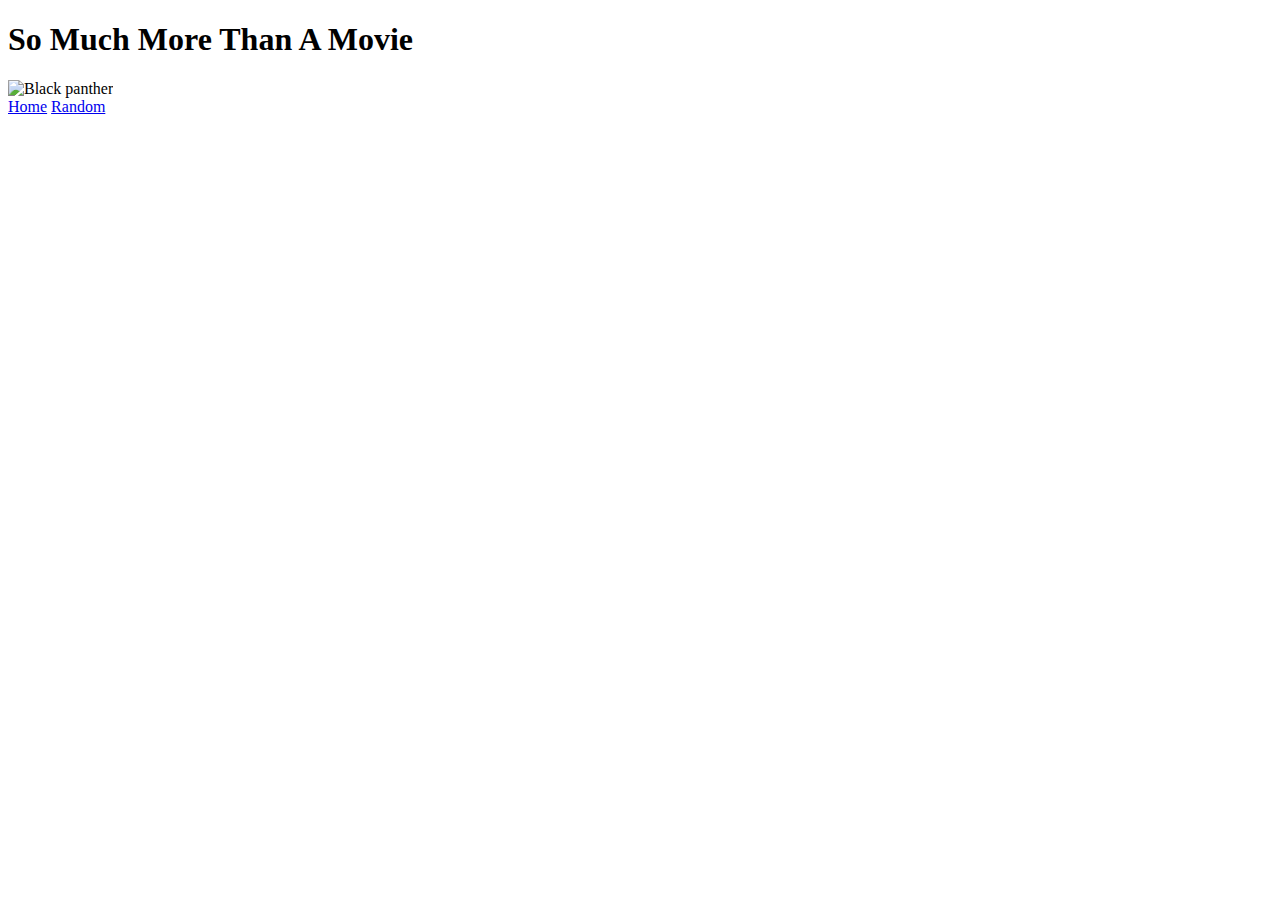
==== html5_intro_to_css/index.html @ aabeea39 "update" ====
<!DOCTYPE html>
<html lang="en">

<head>
    <meta charset="UTF-8">
    <meta http-equiv="X-UA-Compatible" content="IE=edge">
    <meta name="viewport" content="width=device-width, initial-scale=1.0">
    <title>So Much More Than A Movie</title>
</head>

<body>
    <header>
        <h1>So Much More Than A Movie</h1>
        <img src="images/css_Black panther.png" alt="Black panther">
    </header>

    <nav>
        <a href="index.html">Home</a>
        <a href="random.html">Random</a>
    </nav>

    <main>
        <h2></h2>
    </main>
</body>

</html>
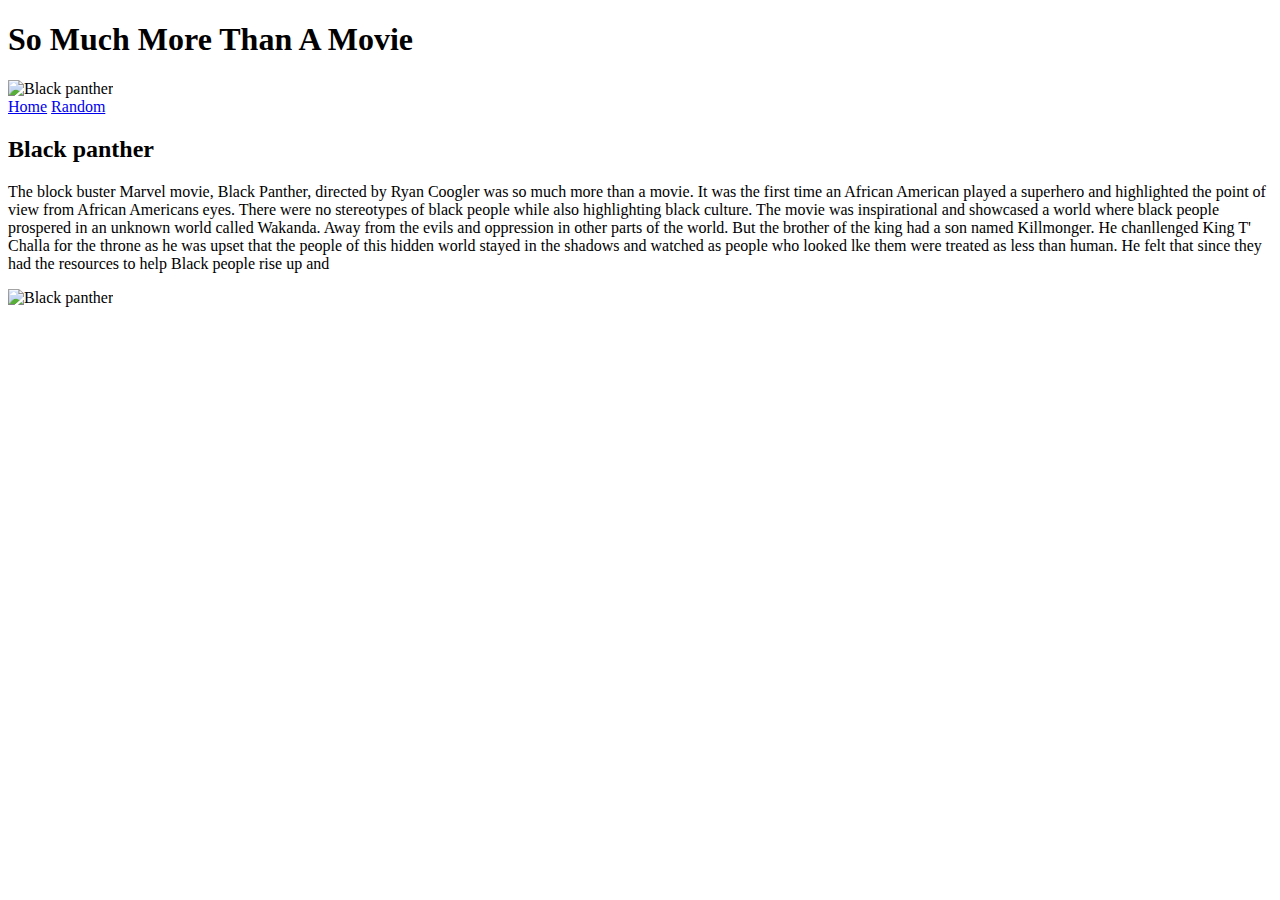
==== commit 6a7fc5a1: "update" ====
--- a/html5_intro_to_css/index.html
+++ b/html5_intro_to_css/index.html
@@ -20,7 +20,23 @@
     </nav>
 
     <main>
-        <h2></h2>
+        <h2>Black panther</h2>
+        <p>
+            The block buster Marvel movie, Black Panther, directed by Ryan Coogler was so much more    
+            than a movie. It was the first time an African American played a superhero and highlighted 
+            the point of view from African Americans eyes. There were no stereotypes of black people while 
+            also highlighting black culture. The movie was inspirational and showcased a world where black
+            people prospered in an unknown world called Wakanda. Away from the evils and oppression in other
+            parts of the world. But the brother of the king had a son named Killmonger. He chanllenged
+            King T' Challa for the throne as he was upset that the people of this hidden world stayed 
+            in the shadows and watched as people who looked lke them were treated as less than human. He
+            felt that since they had the resources to help Black people rise up and </p>
+
+            <img src="images/Black panther2.png" alt="Black panther">
+
+            <P>
+
+            </P>
     </main>
 </body>
 
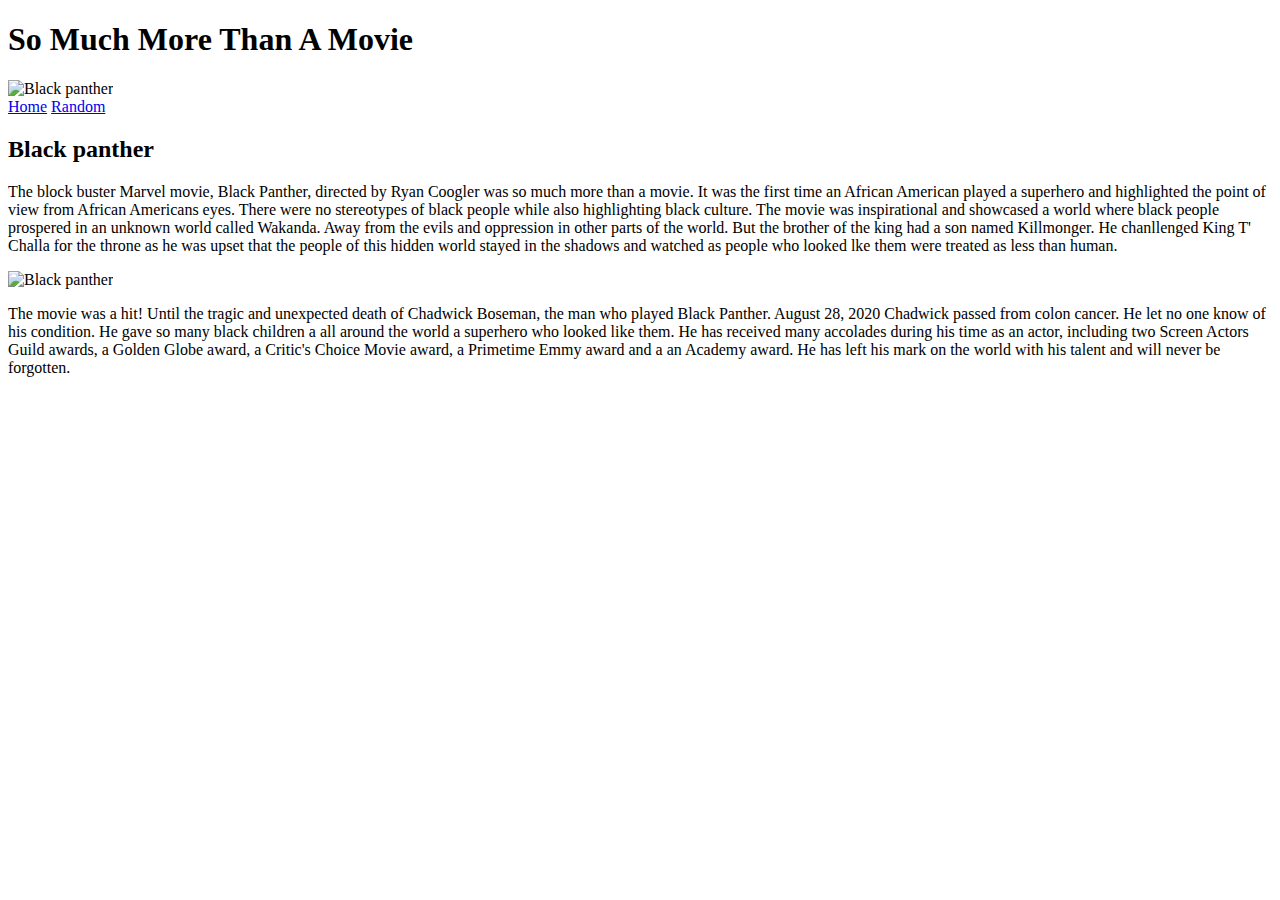
==== commit e67d73e1: "update" ====
--- a/html5_intro_to_css/index.html
+++ b/html5_intro_to_css/index.html
@@ -29,13 +29,17 @@
             people prospered in an unknown world called Wakanda. Away from the evils and oppression in other
             parts of the world. But the brother of the king had a son named Killmonger. He chanllenged
             King T' Challa for the throne as he was upset that the people of this hidden world stayed 
-            in the shadows and watched as people who looked lke them were treated as less than human. He
-            felt that since they had the resources to help Black people rise up and </p>
+            in the shadows and watched as people who looked lke them were treated as less than human.</p>
 
             <img src="images/Black panther2.png" alt="Black panther">
 
             <P>
-
+            The movie was a hit! Until the tragic and  unexpected death of Chadwick Boseman, the man who played
+            Black Panther. August 28, 2020 Chadwick passed from colon cancer. He let no one know of his condition.
+            He gave so many black children a all around the world a superhero who looked like them. He has 
+            received many accolades during his time as an actor, including two Screen Actors Guild awards, a Golden
+            Globe award, a Critic's Choice Movie award, a Primetime Emmy award and a an Academy award. He has left
+            his mark on the world with his talent and will never be forgotten.
             </P>
     </main>
 </body>
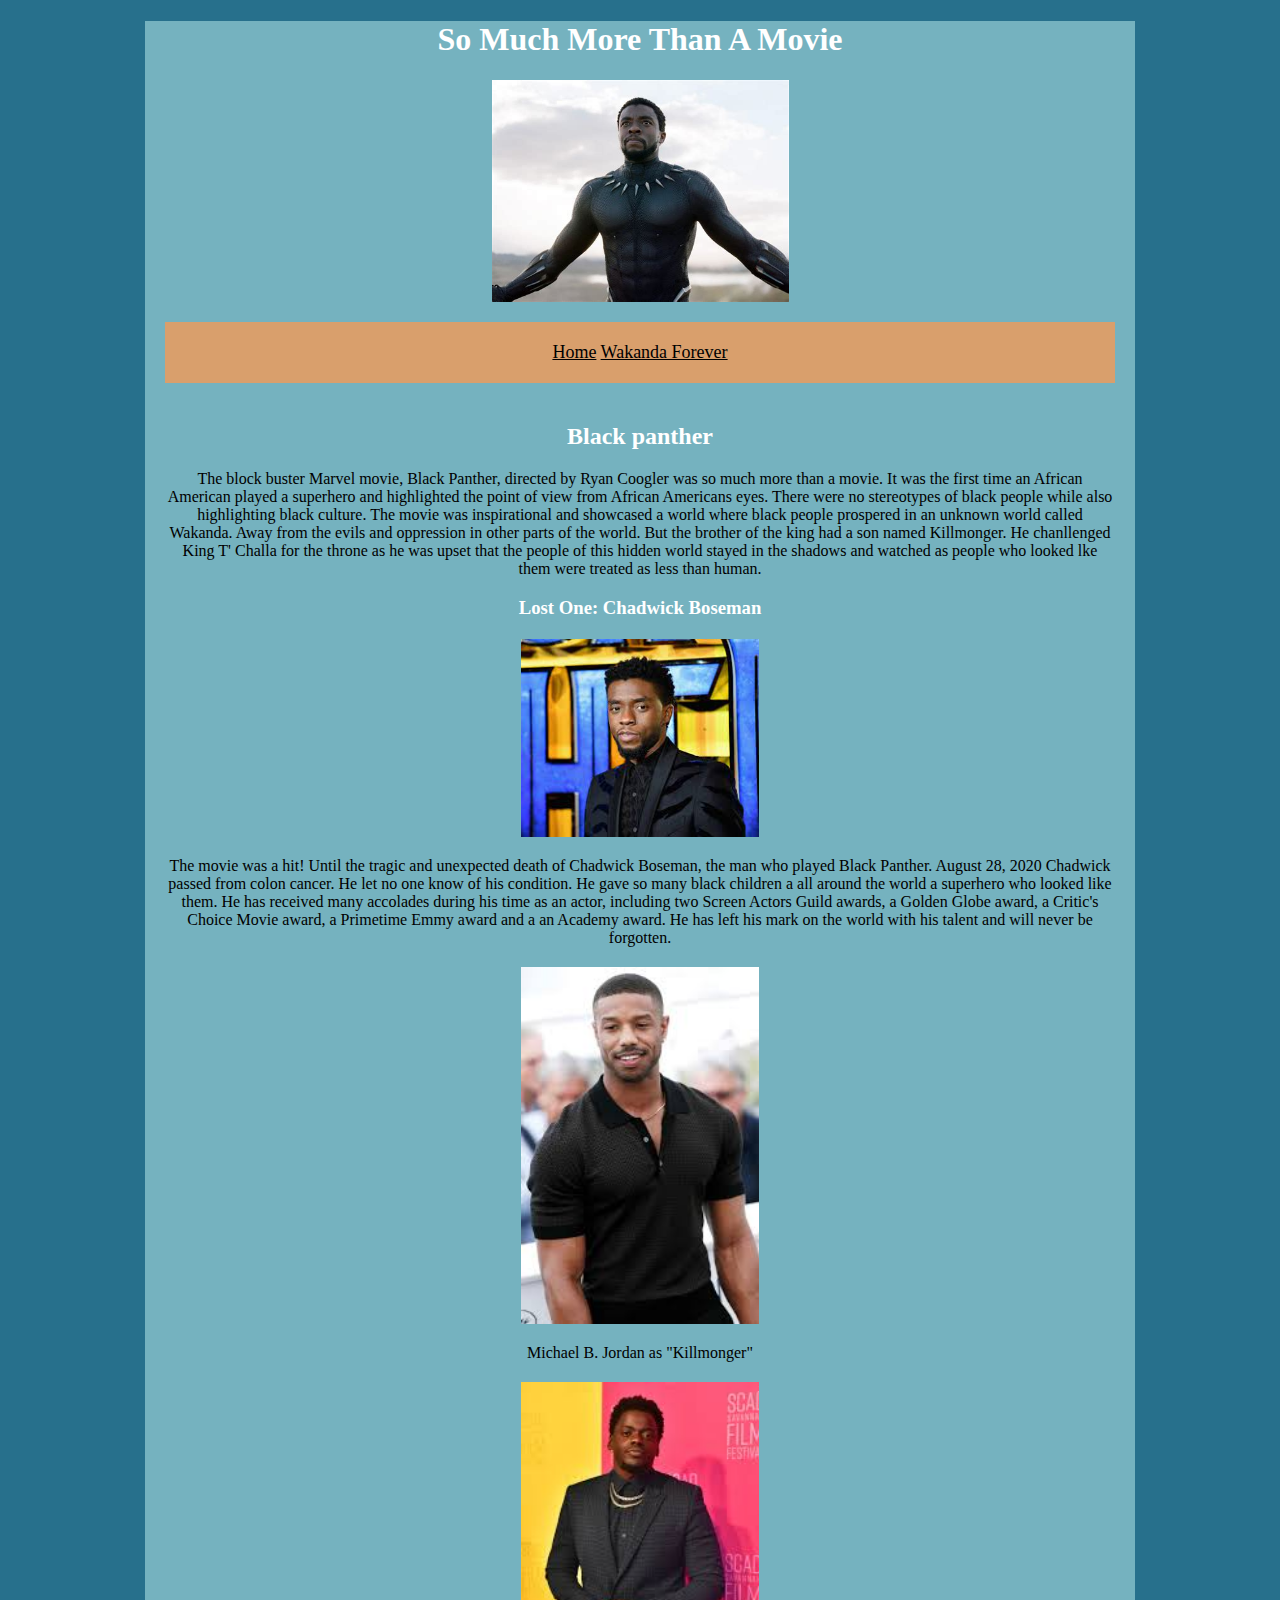
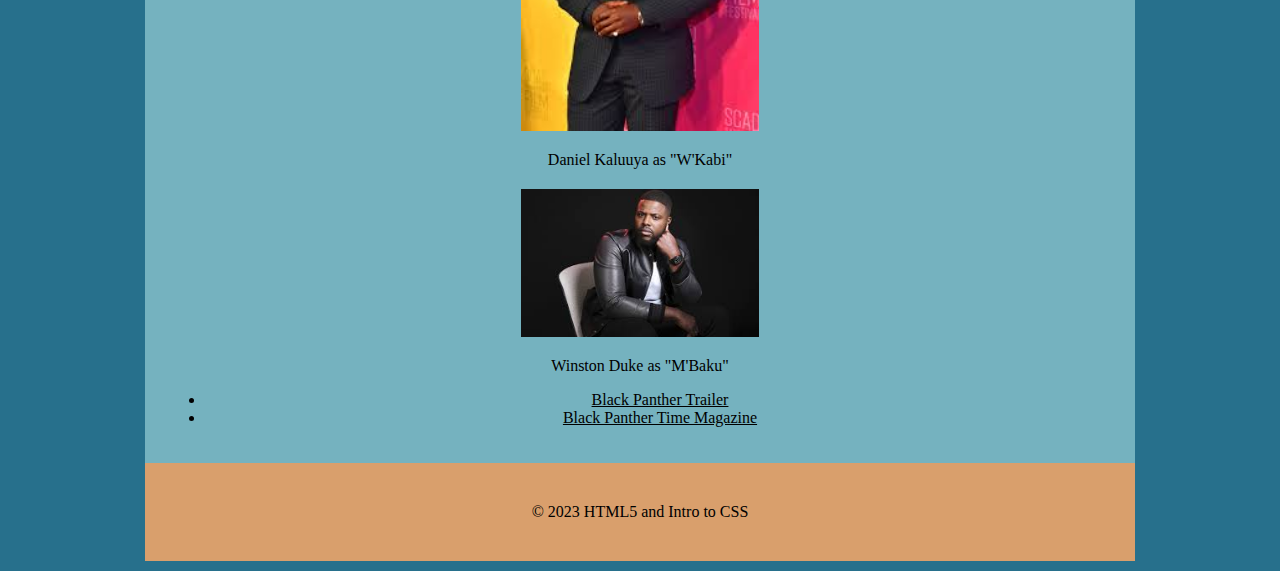
==== commit 15467f28: "update" ====
--- a/html5_intro_to_css/index.html
+++ b/html5_intro_to_css/index.html
@@ -6,17 +6,18 @@
     <meta http-equiv="X-UA-Compatible" content="IE=edge">
     <meta name="viewport" content="width=device-width, initial-scale=1.0">
     <title>So Much More Than A Movie</title>
+    <link rel="stylesheet" href="css/styles.css">
 </head>
 
 <body>
     <header>
         <h1>So Much More Than A Movie</h1>
-        <img src="images/css_Black panther.png" alt="Black panther">
+        <img src="images/Blackpanther.jpg" alt="Black panther">
     </header>
 
     <nav>
         <a href="index.html">Home</a>
-        <a href="random.html">Random</a>
+        <a href="Random.html">Wakanda Forever</a>
     </nav>
 
     <main>
@@ -31,17 +32,33 @@
             King T' Challa for the throne as he was upset that the people of this hidden world stayed 
             in the shadows and watched as people who looked lke them were treated as less than human.</p>
 
-            <img src="images/Black panther2.png" alt="Black panther">
-
-            <P>
-            The movie was a hit! Until the tragic and  unexpected death of Chadwick Boseman, the man who played
+    <header></header>
+        <h3>Lost One: Chadwick Boseman</h3>
+            <img src="images/T'Challa.jpg" alt="T'Challa"
+    <header></header>
+        <P>The movie was a hit! Until the tragic and unexpected death of Chadwick Boseman, the man who played
             Black Panther. August 28, 2020 Chadwick passed from colon cancer. He let no one know of his condition.
             He gave so many black children a all around the world a superhero who looked like them. He has 
             received many accolades during his time as an actor, including two Screen Actors Guild awards, a Golden
             Globe award, a Critic's Choice Movie award, a Primetime Emmy award and a an Academy award. He has left
-            his mark on the world with his talent and will never be forgotten.
-            </P>
+            his mark on the world with his talent and will never be forgotten.</P>
+            <img src="images/Killmonger.jpg" alt="Killmonger">
+        <p>Michael B. Jordan as "Killmonger"</p>
+    <header></header>
+            <img src="images/W'Kabi.jpg" alt="W'Kabi"
+    <header></header>
+        <p>Daniel Kaluuya as "W'Kabi"</p>
+    <header></header>
+            <img src="images/M'Baku.jpg" alt="M'Baku"
+    <header></header>
+        <p>Winston Duke as "M'Baku"</p>
+            <ul>
+                <li><a href="https://www.youtube.com/watch?v=xjDjIWPwcPU" target="_blank">Black Panther Trailer</a></li>
+                <li><a href="https://time.com/black-panther/" target="_blank">Black Panther Time Magazine</a></li>
+            </ul>
     </main>
+
+    <footer>&copy; 2023 HTML5 and Intro to CSS</footer>
 </body>
 
 </html>--- a/html5_intro_to_css/css/styles.css
+++ b/html5_intro_to_css/css/styles.css
@@ -0,0 +1,66 @@
+html {
+    background-color: #27708C;
+}
+
+body {
+    background-color: #75B2BF;
+    width: 990px;
+    margin: 10px auto;
+    text-align: center;
+}
+    
+header {
+    padding: 20%px;
+    text-align: center;
+}
+
+header img {
+    display: block;
+    margin: 20px auto;
+    width: 30%;
+    text-align: center;
+}
+
+nav {
+    background-color: #D99F6C;
+    padding: 20px;
+    text-align: center;
+}
+
+nav {
+    color: #D99F6C;
+    font-size: 18px;
+    margin: 0 20px;
+}
+
+nav a:hover {
+    color: #D99F6C;
+    text-decoration: none;
+}
+
+main {
+    padding: 20px;
+}
+
+main img {
+    display: block;
+    margin: 20px auto;
+    width: 25%;
+}
+footer {
+    background-color: #D99F6C;
+    text-align: center;
+    padding: 40px 0;
+}
+
+a { 
+    color: black;
+}
+
+a:hover {
+    color: black;
+}
+
+h1, h2, h3 {
+    color: white;
+}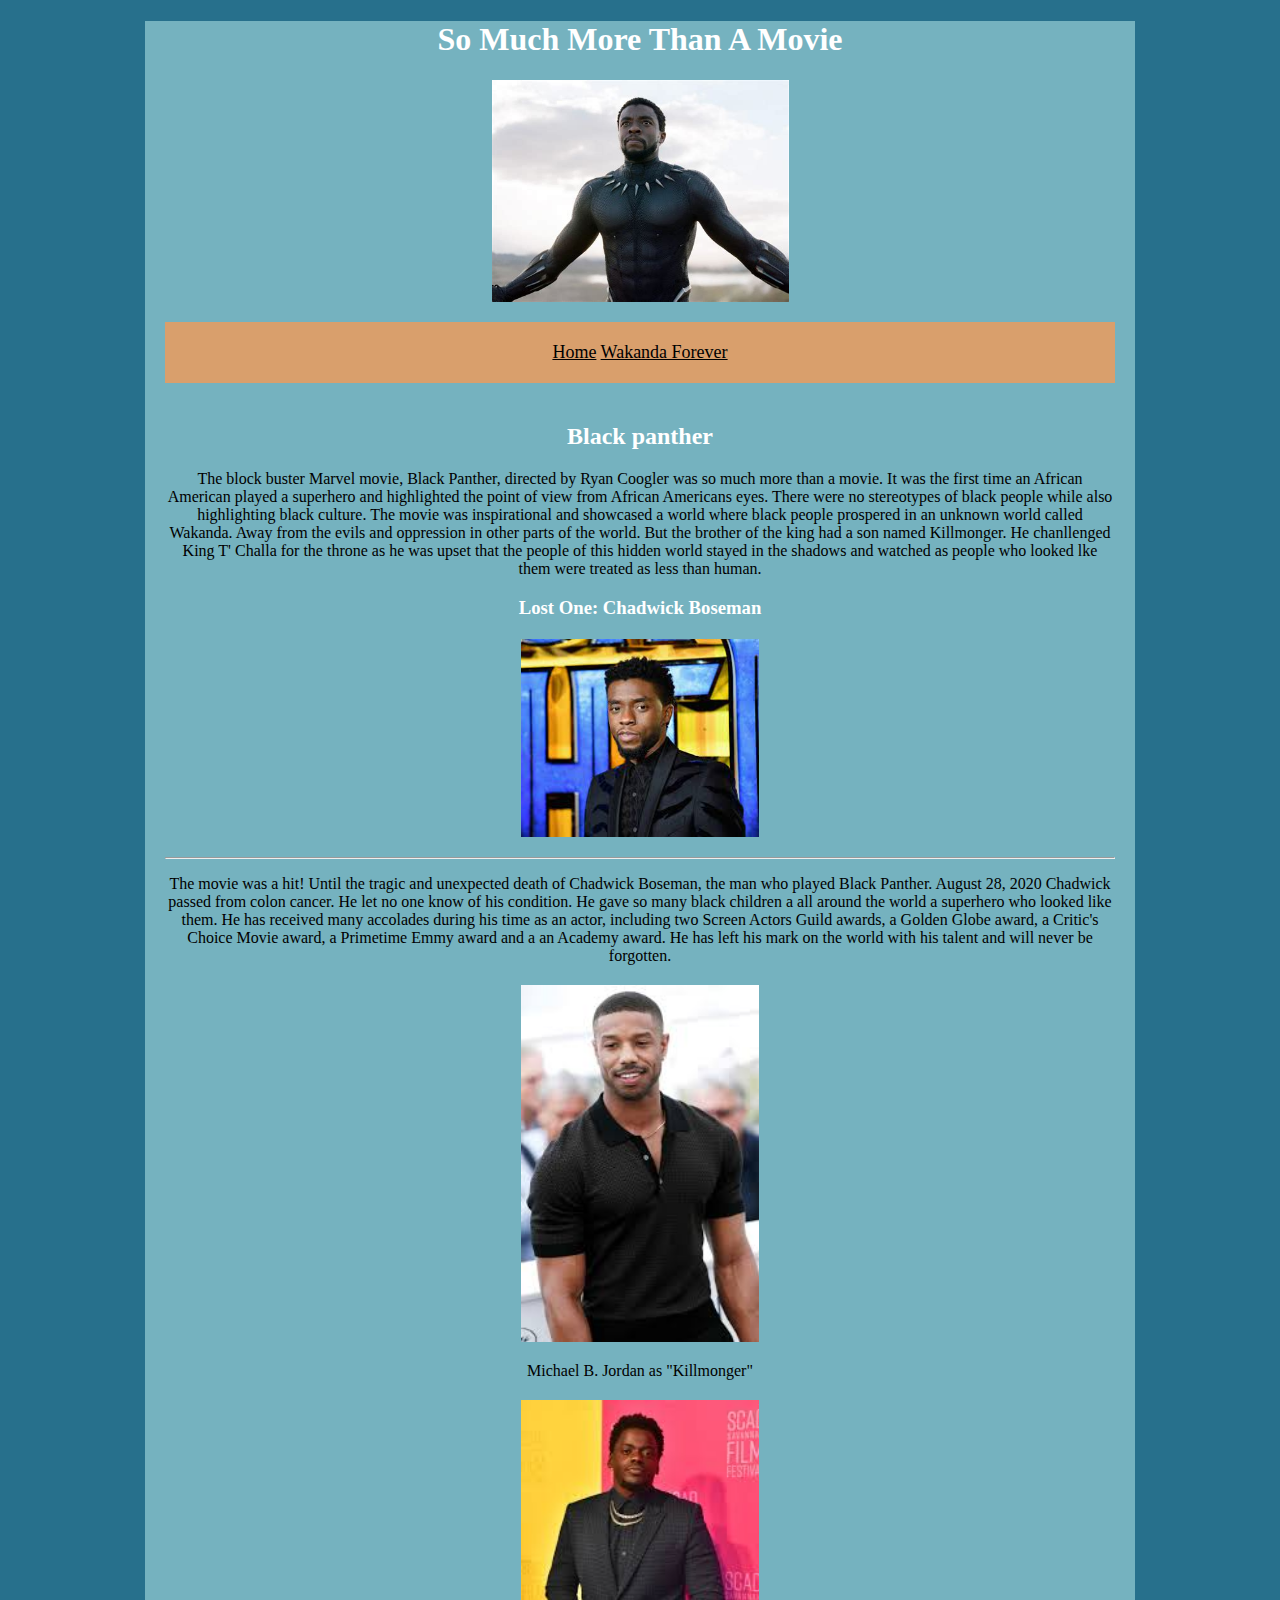
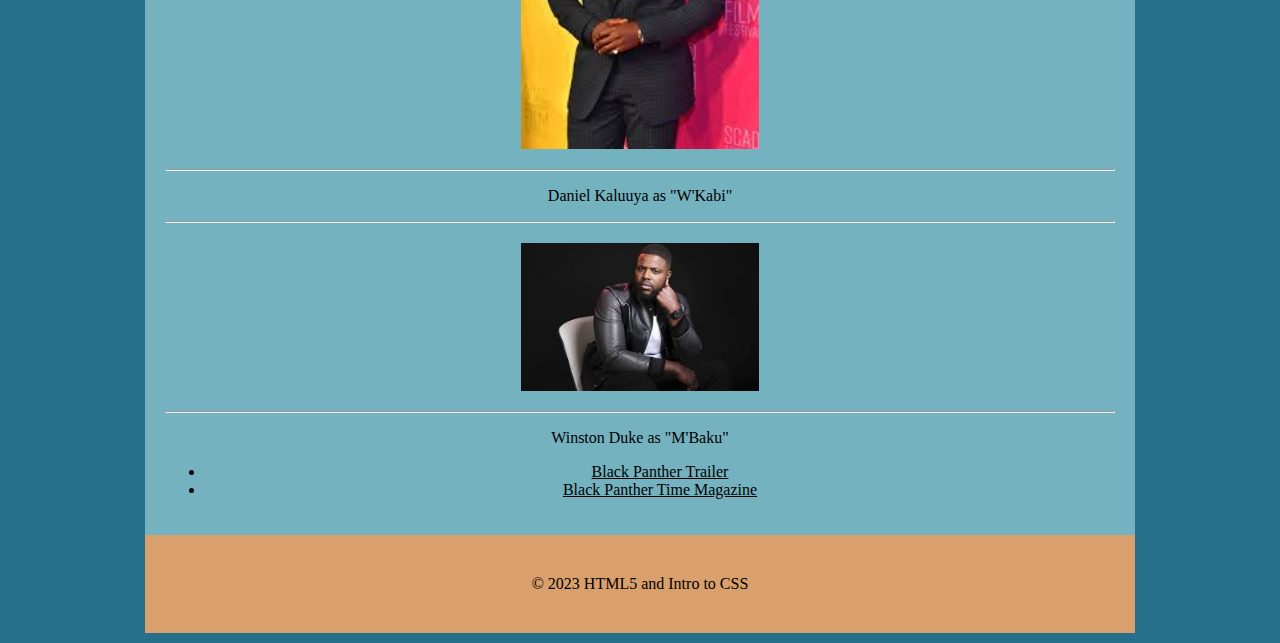
==== commit c83810b9: "update" ====
--- a/html5_intro_to_css/index.html
+++ b/html5_intro_to_css/index.html
@@ -17,7 +17,7 @@
 
     <nav>
         <a href="index.html">Home</a>
-        <a href="Random.html">Wakanda Forever</a>
+        <a href="random.html">Wakanda Forever</a>
     </nav>
 
     <main>
@@ -34,8 +34,8 @@
 
     <header></header>
         <h3>Lost One: Chadwick Boseman</h3>
-            <img src="images/T'Challa.jpg" alt="T'Challa"
-    <header></header>
+            <img src="images/T'Challa.jpg" alt="T'Challa">
+    <hr>
         <P>The movie was a hit! Until the tragic and unexpected death of Chadwick Boseman, the man who played
             Black Panther. August 28, 2020 Chadwick passed from colon cancer. He let no one know of his condition.
             He gave so many black children a all around the world a superhero who looked like them. He has 
@@ -45,12 +45,12 @@
             <img src="images/Killmonger.jpg" alt="Killmonger">
         <p>Michael B. Jordan as "Killmonger"</p>
     <header></header>
-            <img src="images/W'Kabi.jpg" alt="W'Kabi"
-    <header></header>
+            <img src="images/W'Kabi.jpg" alt="W'Kabi">
+    <hr>
         <p>Daniel Kaluuya as "W'Kabi"</p>
-    <header></header>
-            <img src="images/M'Baku.jpg" alt="M'Baku"
-    <header></header>
+    <hr>
+            <img src="images/M'Baku.jpg" alt="M'Baku">
+    <hr>
         <p>Winston Duke as "M'Baku"</p>
             <ul>
                 <li><a href="https://www.youtube.com/watch?v=xjDjIWPwcPU" target="_blank">Black Panther Trailer</a></li>
--- a/html5_intro_to_css/css/styles.css
+++ b/html5_intro_to_css/css/styles.css
@@ -25,9 +25,6 @@
     background-color: #D99F6C;
     padding: 20px;
     text-align: center;
-}
-
-nav {
     color: #D99F6C;
     font-size: 18px;
     margin: 0 20px;
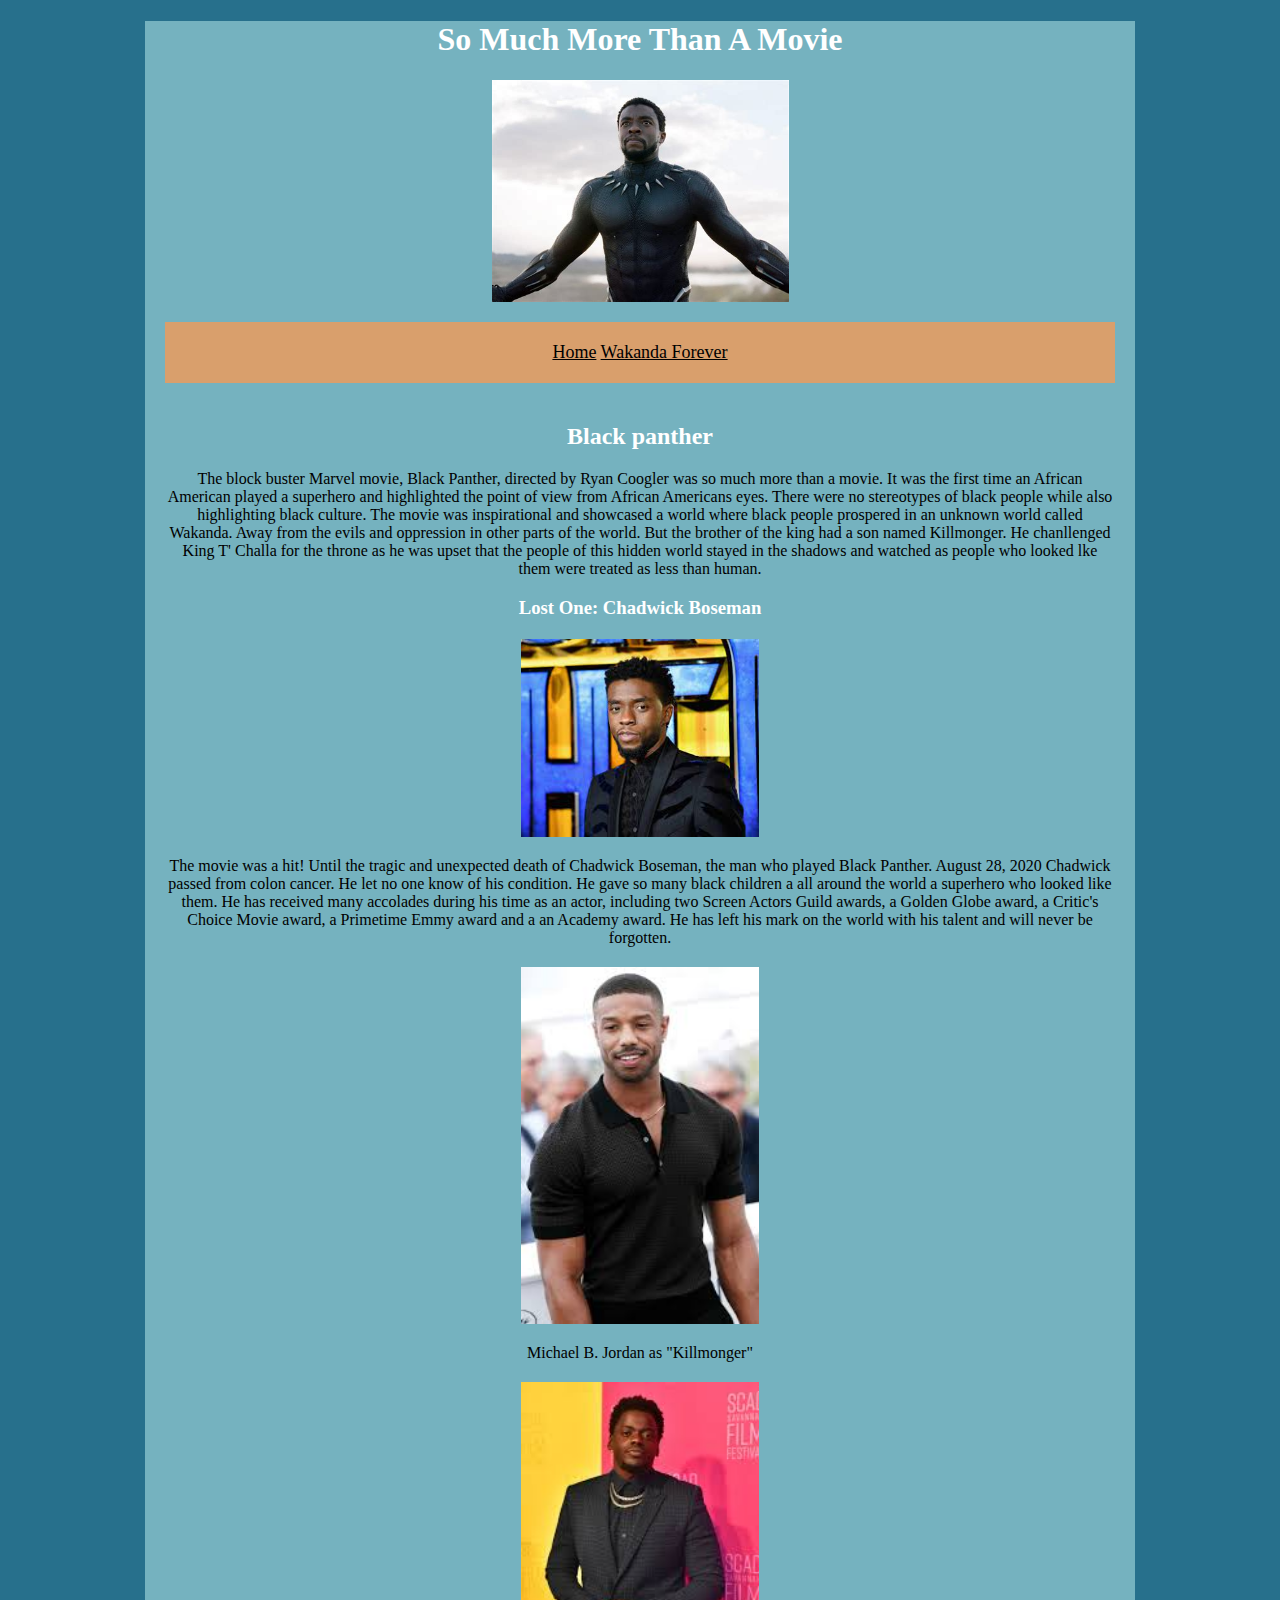
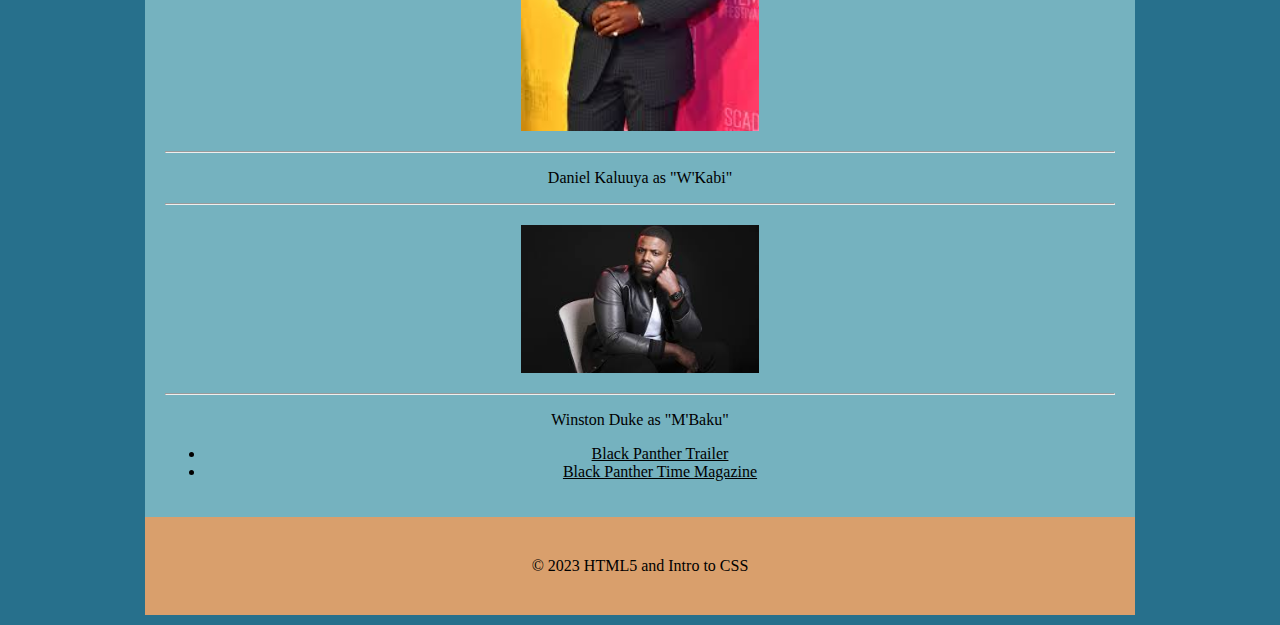
==== commit 0e94d277: "update" ====
--- a/html5_intro_to_css/index.html
+++ b/html5_intro_to_css/index.html
@@ -32,10 +32,9 @@
             King T' Challa for the throne as he was upset that the people of this hidden world stayed 
             in the shadows and watched as people who looked lke them were treated as less than human.</p>
 
-    <header></header>
+    <header>
         <h3>Lost One: Chadwick Boseman</h3>
             <img src="images/T'Challa.jpg" alt="T'Challa">
-    <hr>
         <P>The movie was a hit! Until the tragic and unexpected death of Chadwick Boseman, the man who played
             Black Panther. August 28, 2020 Chadwick passed from colon cancer. He let no one know of his condition.
             He gave so many black children a all around the world a superhero who looked like them. He has 
@@ -44,7 +43,7 @@
             his mark on the world with his talent and will never be forgotten.</P>
             <img src="images/Killmonger.jpg" alt="Killmonger">
         <p>Michael B. Jordan as "Killmonger"</p>
-    <header></header>
+    </header>
             <img src="images/W'Kabi.jpg" alt="W'Kabi">
     <hr>
         <p>Daniel Kaluuya as "W'Kabi"</p>
